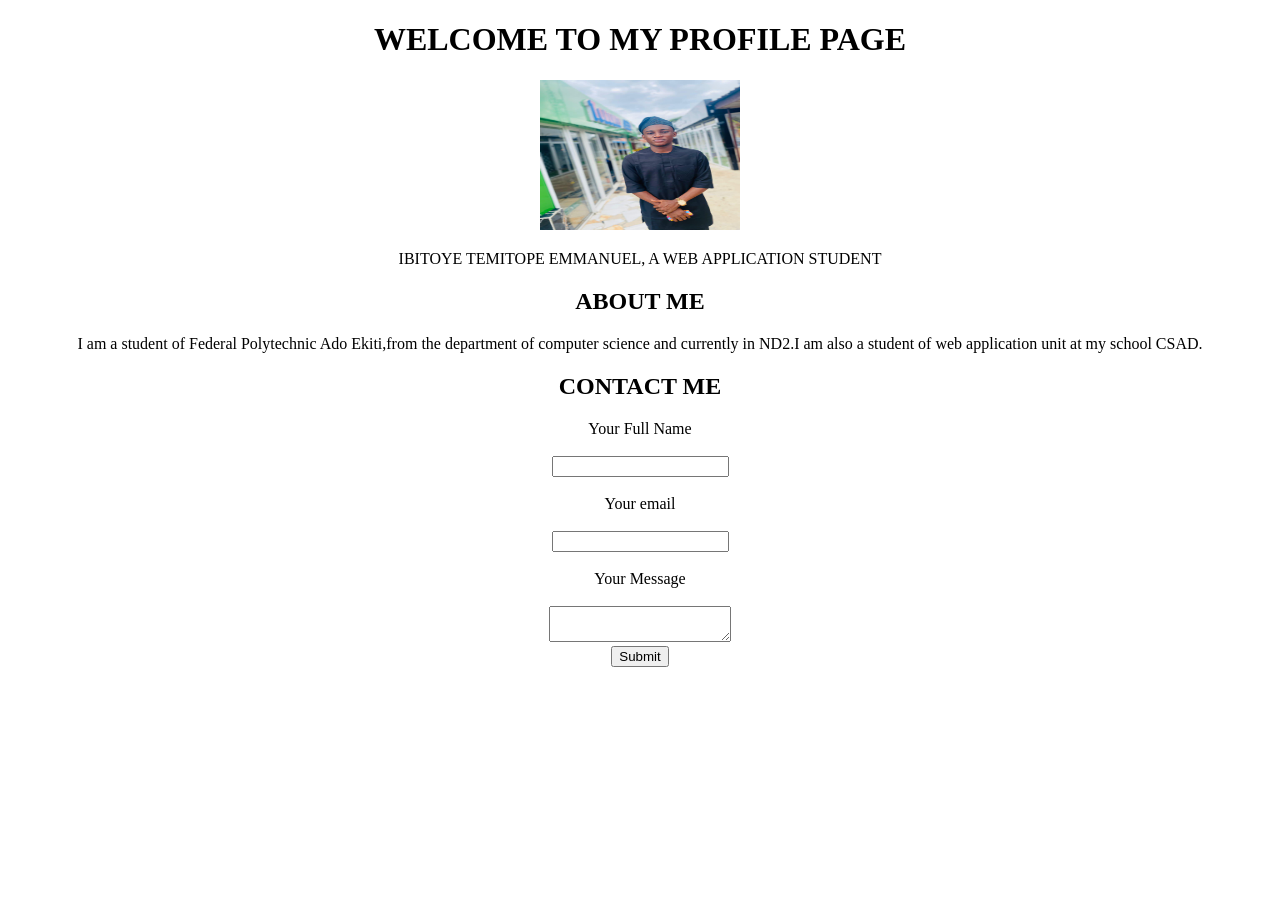
==== index.html @ a22256bf "my profile page" ====
<!DOCTYPE html>
<html>
    <head>
        <title>my profile page</title>
    </head>
    <body>
        <h1><center>WELCOME TO MY PROFILE PAGE</Center></h1>
    
       <div><center><img src="mypics.jpg" height="150px" width="200px"/></center></div> 
       <div><center> <p>IBITOYE TEMITOPE EMMANUEL, A WEB APPLICATION STUDENT</p></center></div>
       <div><center><h2>ABOUT ME</h2>
       <p>I am a student of Federal Polytechnic Ado Ekiti,from the department of computer science and 
        currently in ND2.I am also a student of web application unit at my school CSAD.
       </p></center></div>
        <div><center><h2>CONTACT ME</h2>
        <form>
            <div><label for="fullname">Your Full Name</label>
                <br><br><input type="text" id="fullname" /></div><div>
                    <label for="email"><br>Your email</label><br><br><input type="text" id="email" />
                </div>
            <div><label><br>Your Message</label><br><br>
            <textarea></textarea></div>
            <div><button>Submit</button></div></center></div>
        
    </body>
        </form>
    </body>
</html>
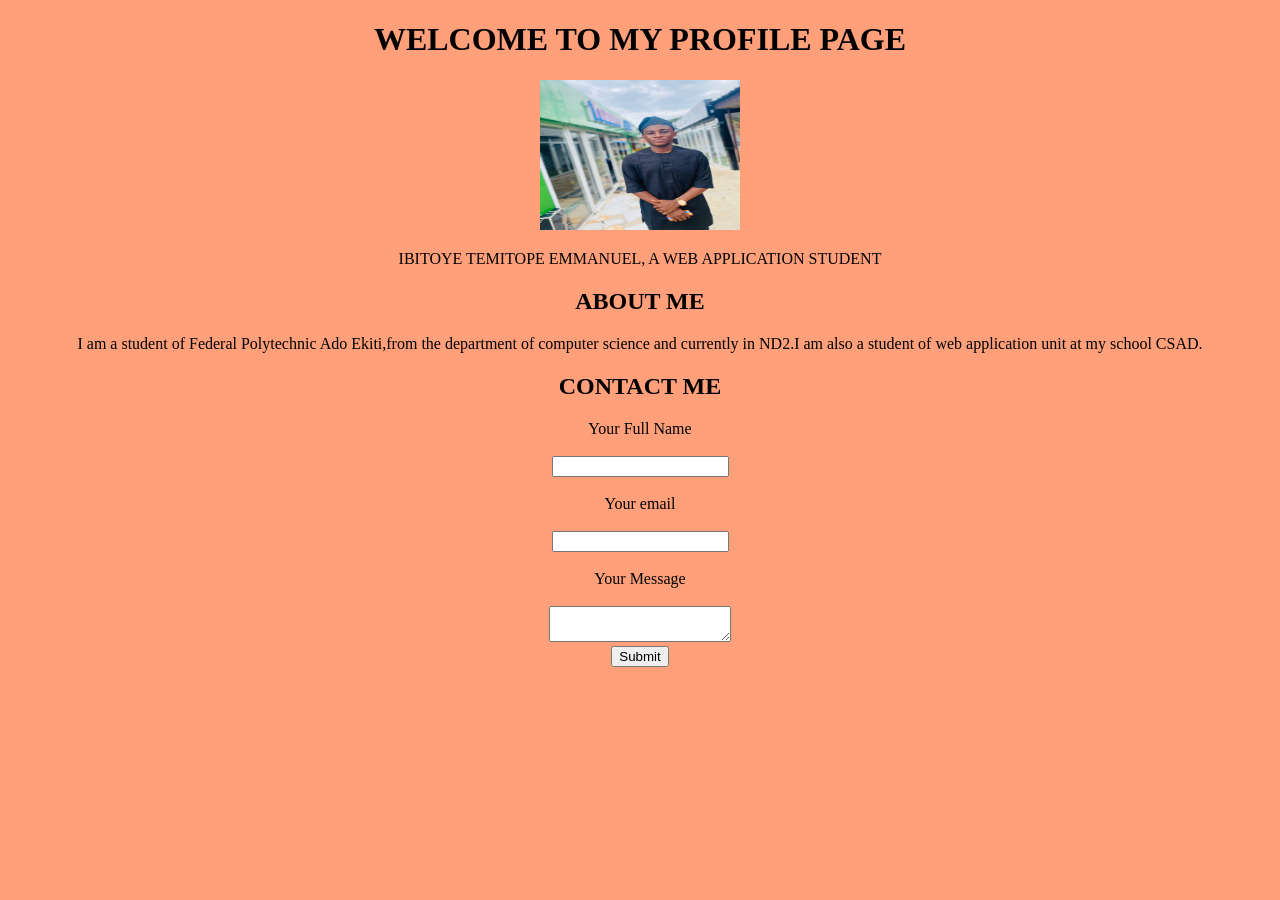
==== commit 63813de8: "backgroundcolor" ====
--- a/index.html
+++ b/index.html
@@ -3,7 +3,7 @@
     <head>
         <title>my profile page</title>
     </head>
-    <body>
+    <body style="background-color: lightsalmon;">
         <h1><center>WELCOME TO MY PROFILE PAGE</Center></h1>
     
        <div><center><img src="mypics.jpg" height="150px" width="200px"/></center></div> 
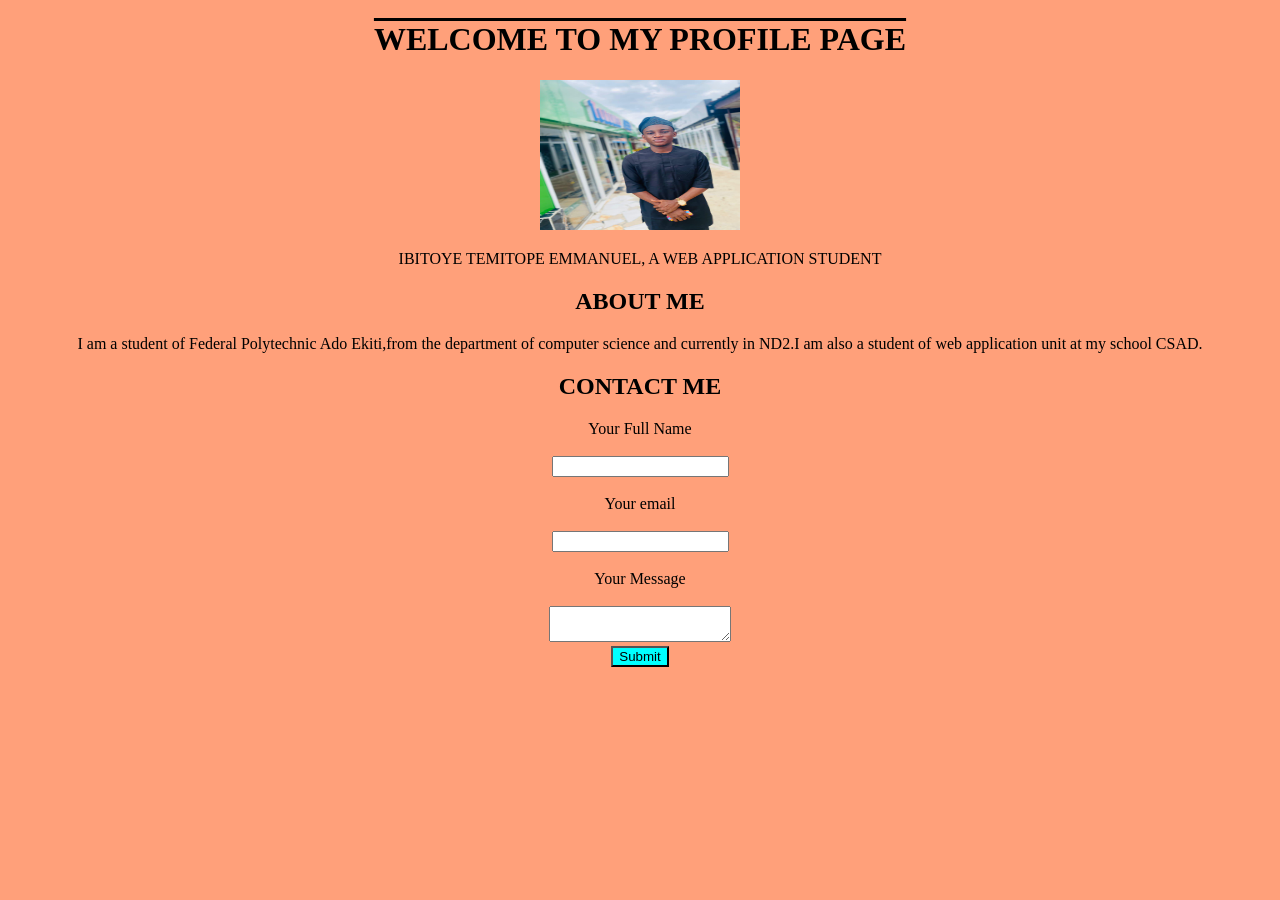
==== commit bf3c638e: "OVERLINE" ====
--- a/index.html
+++ b/index.html
@@ -4,9 +4,9 @@
         <title>my profile page</title>
     </head>
     <body style="background-color: lightsalmon;">
-        <h1><center>WELCOME TO MY PROFILE PAGE</Center></h1>
+        <h1 style="text-decoration: overline;"><center>WELCOME TO MY PROFILE PAGE</Center></h1>
     
-       <div><center><img src="mypics.jpg" height="150px" width="200px"/></center></div> 
+       <div><center><img src="mypics.jpg"height="150px" width="200px"/></center></div> 
        <div><center> <p>IBITOYE TEMITOPE EMMANUEL, A WEB APPLICATION STUDENT</p></center></div>
        <div><center><h2>ABOUT ME</h2>
        <p>I am a student of Federal Polytechnic Ado Ekiti,from the department of computer science and 
@@ -20,7 +20,7 @@
                 </div>
             <div><label><br>Your Message</label><br><br>
             <textarea></textarea></div>
-            <div><button>Submit</button></div></center></div>
+            <div><button style="background-color: blue floralwhite; background-color: aqua;">Submit</button></div></center></div>
         
     </body>
         </form>
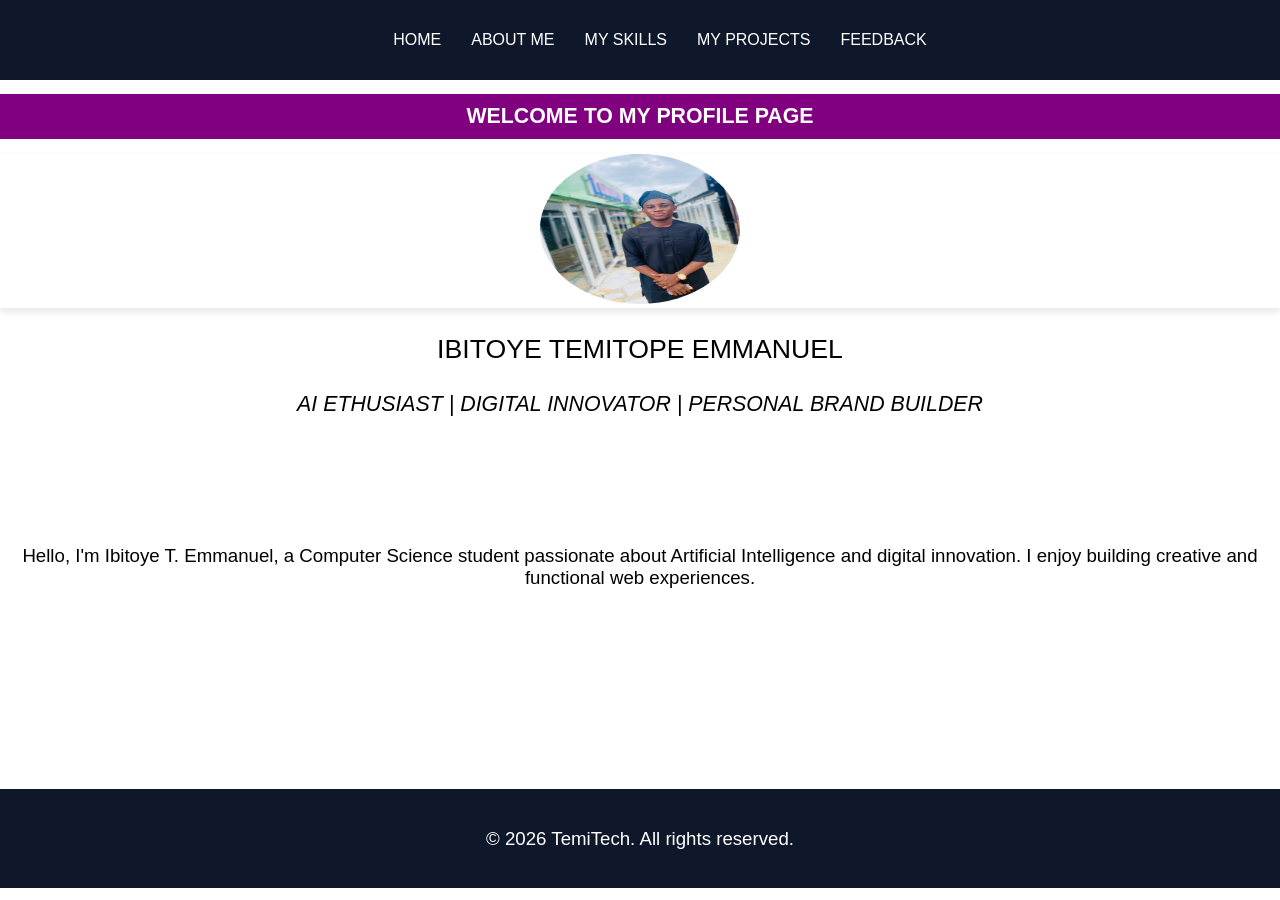
==== commit 0b5b5de6: "CSS INITIATED" ====
--- a/index.html
+++ b/index.html
@@ -1,28 +1,34 @@
 <!DOCTYPE html>
 <html>
     <head>
-        <title>my profile page</title>
+        <title>HOME PAGE</title>
+        <link rel="stylesheet" href="style.css"/>
+        
+        
     </head>
-    <body style="background-color: lightsalmon;">
-        <h1 style="text-decoration: overline;"><center>WELCOME TO MY PROFILE PAGE</Center></h1>
+    <body>
+        <nav>
+            <ul><li><a href="index.html">HOME</a></li>
+        <li><a href="about.html">ABOUT ME</a></li>
+        <li><a href="skills.html">MY SKILLS</a></li>
+        <li><a href="project.html">MY PROJECTS</a></li>
+        <li><a href="contact.html">FEEDBACK</a></li>
+            </ul>
+        </nav>
+        <h1>WELCOME TO MY PROFILE PAGE</h1>
     
-       <div><center><img src="mypics.jpg"height="150px" width="200px"/></center></div> 
-       <div><center> <p>IBITOYE TEMITOPE EMMANUEL, A WEB APPLICATION STUDENT</p></center></div>
-       <div><center><h2>ABOUT ME</h2>
-       <p>I am a student of Federal Polytechnic Ado Ekiti,from the department of computer science and 
-        currently in ND2.I am also a student of web application unit at my school CSAD.
-       </p></center></div>
-        <div><center><h2>CONTACT ME</h2>
-        <form>
-            <div><label for="fullname">Your Full Name</label>
-                <br><br><input type="text" id="fullname" /></div><div>
-                    <label for="email"><br>Your email</label><br><br><input type="text" id="email" />
-                </div>
-            <div><label><br>Your Message</label><br><br>
-            <textarea></textarea></div>
-            <div><button style="background-color: blue floralwhite; background-color: aqua;">Submit</button></div></center></div>
+       <div id="image"><img src="mypics.jpg"height="150px" width="200px"/></div> 
+       <div> <p id="NAME">IBITOYE TEMITOPE EMMANUEL</p>
+        <p id="tagline">AI ETHUSIAST | DIGITAL INNOVATOR | PERSONAL BRAND BUILDER</p>
+       <p>Hello, I'm Ibitoye T. Emmanuel, a Computer Science student passionate about Artificial Intelligence and 
+        digital innovation. I enjoy building creative and functional web experiences.
+       </p> </div>
+       
         
     </body>
-        </form>
+        
+        <footer>
+    <p id="foot">&copy; 2026 TemiTech. All rights reserved.</p>
+</footer>
     </body>
 </html>
--- a/style.css
+++ b/style.css
@@ -0,0 +1,204 @@
+head {
+    background: rgb(0, 128, 66);
+    color: white;
+    padding: 10px;
+}
+p {
+    text-align: center;
+    font-size: 14pt;
+    font-family: Arial, Helvetica, sans-serif;
+    color:  black;
+}
+h1 {
+    text-align: center;
+    background: purple;
+    color: white;
+    font-size: 16pt;
+    padding: 10px;
+}
+#image {
+    text-align: center;
+    box-shadow: 0 4px 8px rgba(0, 0, 0, 0.1);
+}
+#image img{
+    border-radius: 50%;
+}
+#NAME {
+    text-align: center;
+    font-size: 20pt;
+    font-family: Arial, sans-serif;
+    font-weight: 100px;
+    color:  black;
+}
+#tagline {
+    text-align: center;
+    font-size: 16pt;
+    font-family: Arial, Helvetica, sans-serif;
+    color:  black;
+    font-style: italic;
+    margin-bottom: 10%;
+}
+h2 {
+    text-align: center;
+    background: purple;
+    color: white;
+    font-size: 16pt;
+    padding: 10px;
+}
+#ABOUT {
+    justify-content: center;
+    font-size: 14pt;
+    font-family: Arial,  sans-serif;
+    color:  black;
+    padding: 12px;
+    margin-bottom: 100px;
+    box-shadow: 0 4px 8px rgba(0, 0, 0, 0.1);
+}
+#fb {
+    text-align: center;
+    background: purple;
+    color: white;
+    font-size: 16pt;
+    padding: 10px;
+    margin-bottom: 200px;
+    margin-top: 100px;
+    box-shadow: 0 4px 8px rgba(0, 0, 0, 0.1);
+}
+.header {
+    text-align: center;
+    padding: 40px;
+}
+.skills-container {
+    display: flex;
+    justify-content: space-around;
+    padding: 20px;
+    flex-wrap: wrap;
+}
+.skill-box {
+    background: #f4f4f4;
+    border-radius: 10px;
+    padding: 20px;
+    width: 300px;
+    margin: 10px;
+    padding: 20px;
+    box-shadow: 0 4px 8px rgba(0, 0, 0, 0.1);
+}
+.bar {
+    height: 10px;
+    width: 100%;
+    background: #ddd;
+    border-radius: 5px;
+    margin-bottom: 15px;
+}
+.progress {
+    height: 10px;
+    border-radius: 5px;
+}
+.html {
+    width: 80%;
+    background: #00bcd4;
+}
+.css {
+    width: 70%;
+    background: #2196f3;
+}
+.css {
+    width: 70%;
+    background: #2196f3;
+}
+.ai {
+    width: 75%;
+    background: #9c27b0;
+}
+.web {
+    width: 80%;
+    background: #4caf50;
+}
+.content {
+    width: 85%;
+    background: #ff9800;
+}
+.branding {
+    width: 80%;
+    background: #e91e63;
+}
+footer {
+    text-align: center;
+    padding: 10px;
+    margin-top: 200px;
+    background: #0f172a;
+    font-size: 16px;
+}
+#foot {     text-align: center;
+    padding: 10px;
+    color: white;
+}
+.skill-box:hover {
+    transform: scale(1.05);
+    transition: 0.3s;
+}
+.projects-container {
+display: flex;
+justify-content: center;
+flex-wrap: wrap;
+padding: 20px;
+}
+.project-card {
+    width: 300px;
+    margin: 15px;
+    padding: 10px 15px;
+    background: #f4f4f4;
+    border-radius: 10px;
+    box-shadow: 0 4px 8px rgba(0, 0, 0, 0.1);
+    text-align: center;
+}
+.project-image {
+    width: 100%;
+    height: 150px;
+    object-fit: cover;
+    border-radius: 10px;
+}
+.btn {
+    display: inline-block;
+    margin-top: 10px;
+    padding: 10px 15px;
+    background: #0f172a;
+    color: white;
+    text-decoration: none;
+    border-radius: 5px;
+}
+.project-card:hover {
+    transform: translateY(-10px);
+    transition: 0.3s;
+}
+.btn:hover {
+    background: #00bcd4;
+}
+body {
+    font-family: Arial,sans-serif;
+    margin: 0;
+    padding: 0;
+    background: white;
+    text-align: center;
+    color: black;
+    accent-color: cyan;
+}
+nav {
+    background: #0f172a;
+    padding: 15px;
+}
+nav ul {
+    list-style: none;
+    display: flex;
+    justify-content: center;
+}
+nav ul li {
+    margin: 0 15px;
+}
+nav ul li a {
+    color: white;
+    text-decoration: none;
+}
+nav ul li a:hover {
+    color: cyan;
+}
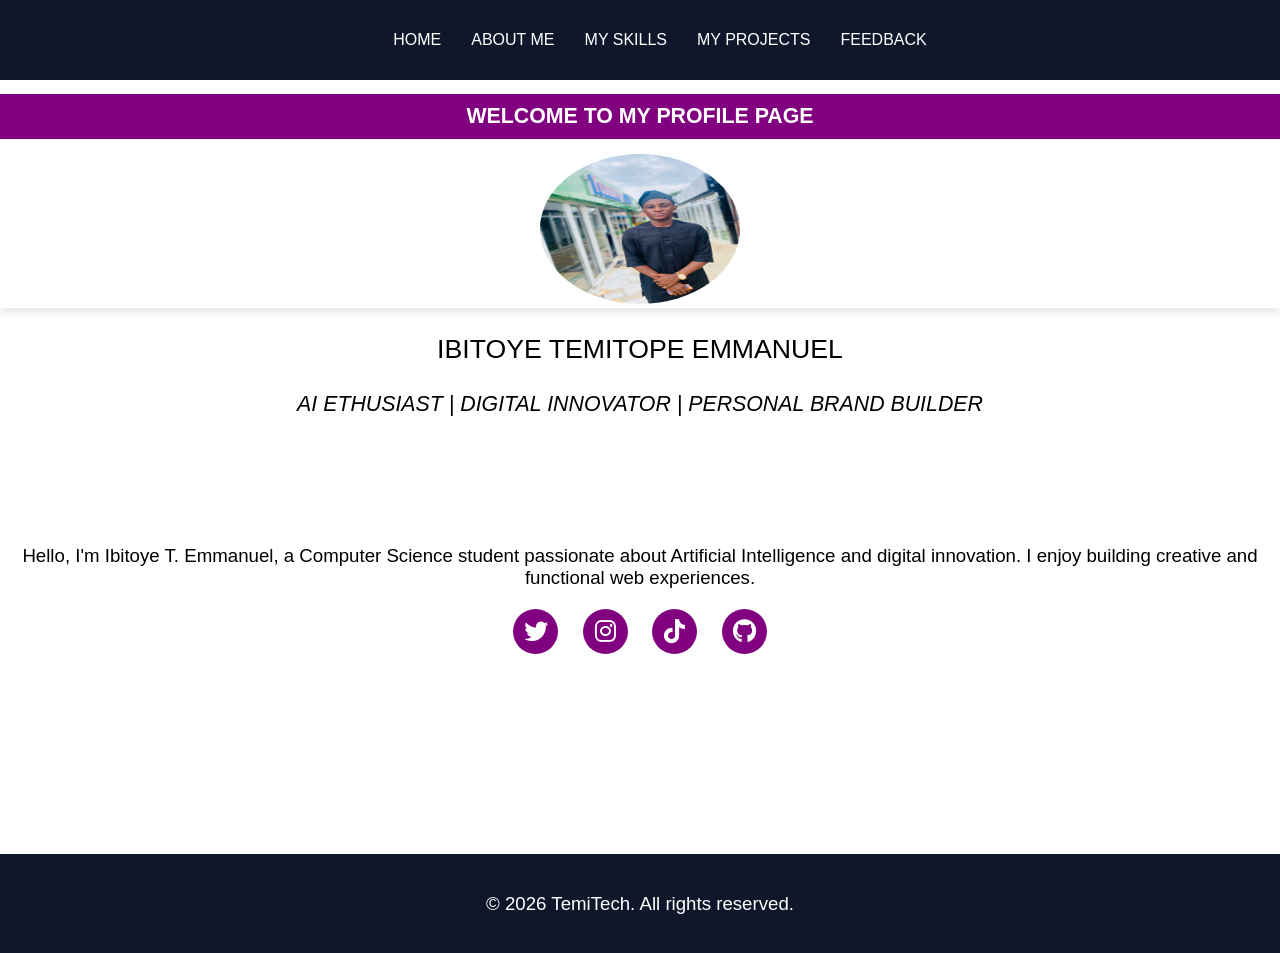
==== commit 4860e16b: "SOCIAL ICONS ADDED TO THE HOME PAGE" ====
--- a/index.html
+++ b/index.html
@@ -3,6 +3,7 @@
     <head>
         <title>HOME PAGE</title>
         <link rel="stylesheet" href="style.css"/>
+        <link rel="stylesheet" href="https://cdnjs.cloudflare.com/ajax/libs/font-awesome/6.5.0/css/all.min.css">
         
         
     </head>
@@ -23,6 +24,12 @@
        <p>Hello, I'm Ibitoye T. Emmanuel, a Computer Science student passionate about Artificial Intelligence and 
         digital innovation. I enjoy building creative and functional web experiences.
        </p> </div>
+       <div class="social-icons">
+        <a href="https://twitter.com/consult_oriade"><i class="fab fa-twitter"></i></a>
+         <a href="https://instagram.com/consult_oriade"><i class="fab fa-instagram"></i></a>
+         <a href="https://www.tiktok.com/@consult_oriade?_r=1&_t=ZS-953DlL1aoiL"><i class="fab fa-tiktok"></i></a>
+         <a href="https://github.com/TemiTech-ori"><i class="fab fa-github"></i></a>
+       </div>
        
         
     </body>
--- a/style.css
+++ b/style.css
@@ -63,6 +63,10 @@
     margin-bottom: 200px;
     margin-top: 100px;
     box-shadow: 0 4px 8px rgba(0, 0, 0, 0.1);
+}
+#leave {
+    text-align: center;
+    color: white;
 }
 .header {
     text-align: center;
@@ -201,4 +205,23 @@
 }
 nav ul li a:hover {
     color: cyan;
+}
+.social-icons {
+    margin-top: 20px;
+}
+.social-icons a {
+    display: inline-block;
+    width: 45px;
+    height: 45px;
+    line-height: 45px;
+    background: purple;
+    border-radius: 50%;
+    color: white;
+    margin: 0 10px;
+    font-size: 24px;
+    text-decoration: none;
+}
+.social-icons a:hover {
+    color: #00bcd4;
+    transition: 0.3s;
 }
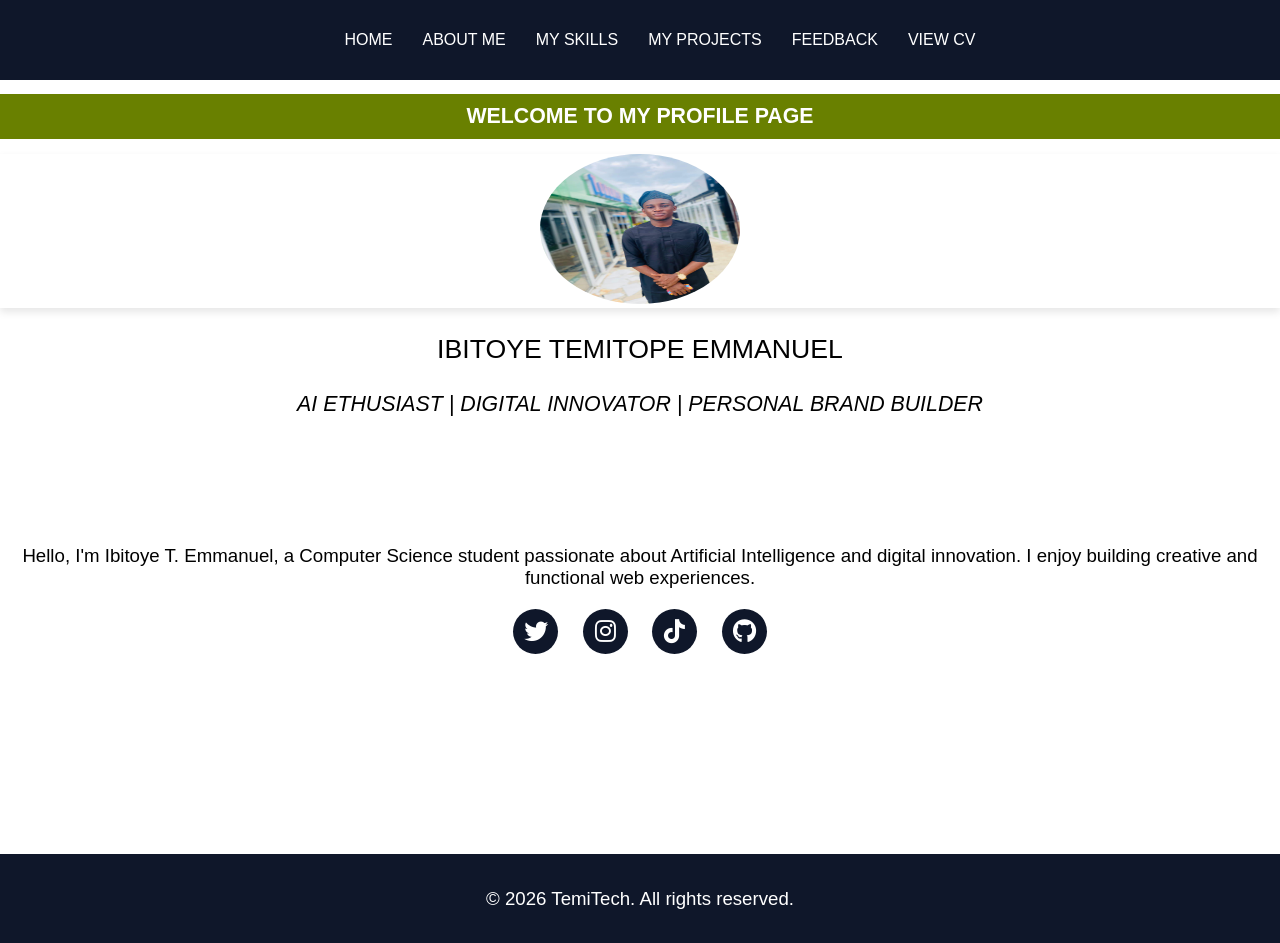
==== commit c153d485: "social icons added" ====
--- a/index.html
+++ b/index.html
@@ -14,6 +14,7 @@
         <li><a href="skills.html">MY SKILLS</a></li>
         <li><a href="project.html">MY PROJECTS</a></li>
         <li><a href="contact.html">FEEDBACK</a></li>
+        <li><a href="Temitope_Emmanuel_CV.pdf">VIEW CV</a></li>
             </ul>
         </nav>
         <h1>WELCOME TO MY PROFILE PAGE</h1>
--- a/style.css
+++ b/style.css
@@ -11,7 +11,7 @@
 }
 h1 {
     text-align: center;
-    background: purple;
+    background: rgb(105, 128, 0);
     color: white;
     font-size: 16pt;
     padding: 10px;
@@ -40,7 +40,7 @@
 }
 h2 {
     text-align: center;
-    background: purple;
+    background: rgb(105, 128, 0);
     color: white;
     font-size: 16pt;
     padding: 10px;
@@ -56,7 +56,7 @@
 }
 #fb {
     text-align: center;
-    background: purple;
+    background: rgb(105, 128, 0);
     color: white;
     font-size: 16pt;
     padding: 10px;
@@ -128,7 +128,7 @@
 }
 footer {
     text-align: center;
-    padding: 10px;
+    padding: 5px;
     margin-top: 200px;
     background: #0f172a;
     font-size: 16px;
@@ -214,7 +214,7 @@
     width: 45px;
     height: 45px;
     line-height: 45px;
-    background: purple;
+    background: #0f172a;
     border-radius: 50%;
     color: white;
     margin: 0 10px;
